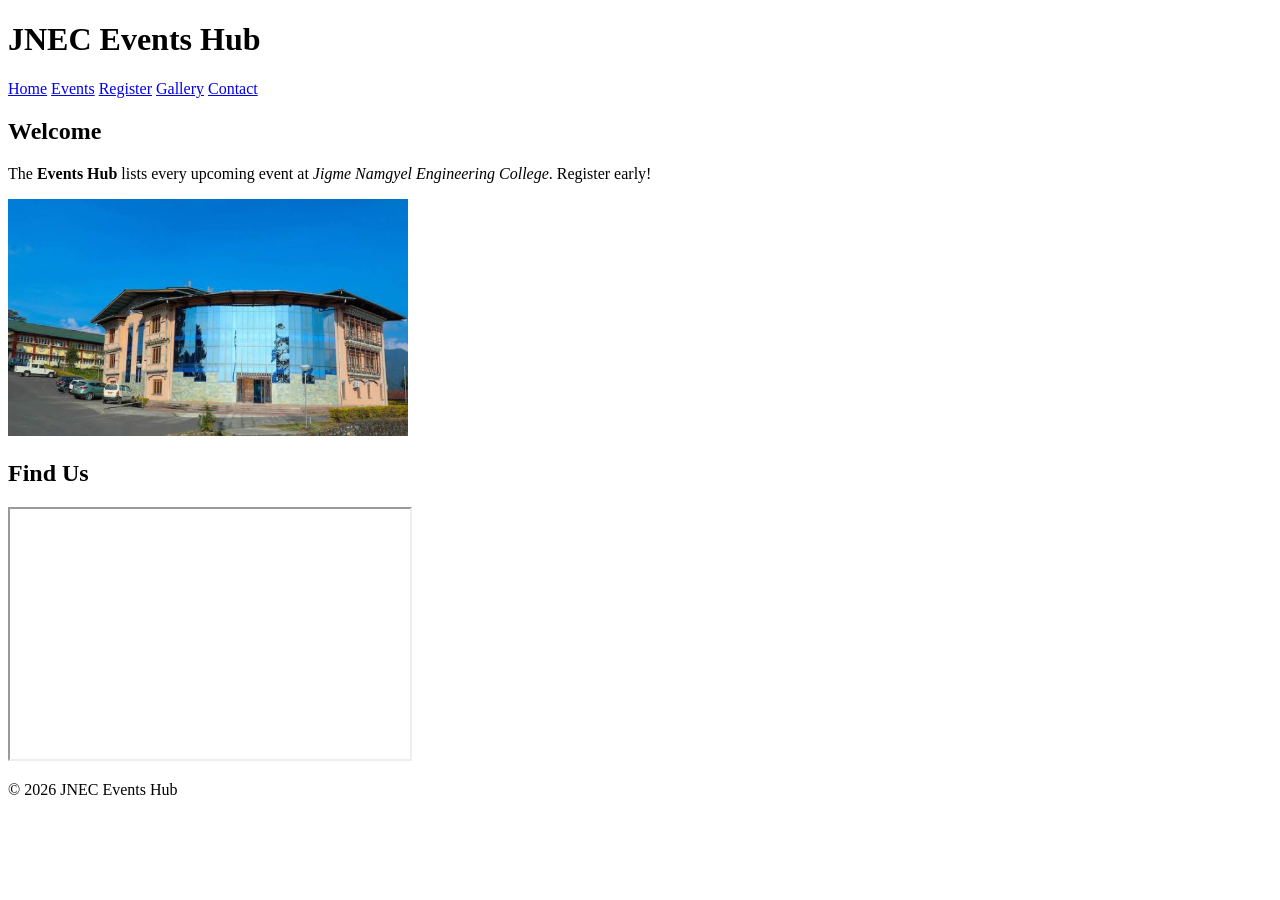
==== index.html @ 8acc5371 "P2: home page content" ====
<!DOCTYPE html> 
<html lang="en"> 
<head> 
  <meta charset="UTF-8"> 
  <meta name="viewport" content="width=device-width, initial-scale=1.0"> 
  <title>JNEC Events Hub — Home</title> 
</head> 
<body> 
  <header id="top"> 
    <h1>JNEC Events Hub</h1> 
    <nav> 
      <a href="index.html" title="Go to home page">Home</a> 
      <a href="events.html">Events</a> 
      <a href="register.html">Register</a> 
      <a href="gallery.html">Gallery</a> 
      <a href="contact.html">Contact</a> 
    </nav> 
  </header> 
  <main> 
    <section id="welcome" class="intro"> 
    <h2>Welcome</h2> 
  
   <p>The <strong>Events Hub</strong> lists every upcoming event at 
     <em>Jigme Namgyel Engineering College</em>. 
     <span class="highlight" title="Registrations close 3 days before each event"> 
     Register early!</span></p> 
  <img src="media/campus.jpg" alt="JNEC campus" width="400" 
       title="Our campus in Dewathang"> 
</section> 
 
<section id="location"> 
  <h2>Find Us</h2> 
  <iframe 
src="https://www.openstreetmap.org/export/embed.html?bbox=91.44,26.85,91.48,26.88" 
          width="400" height="250" title="Campus map"></iframe> 
</section> 
 
  </main> 
  <footer> 
    <p>&copy; 2026 JNEC Events Hub</p> 
  </footer> 
</body> 
</html>
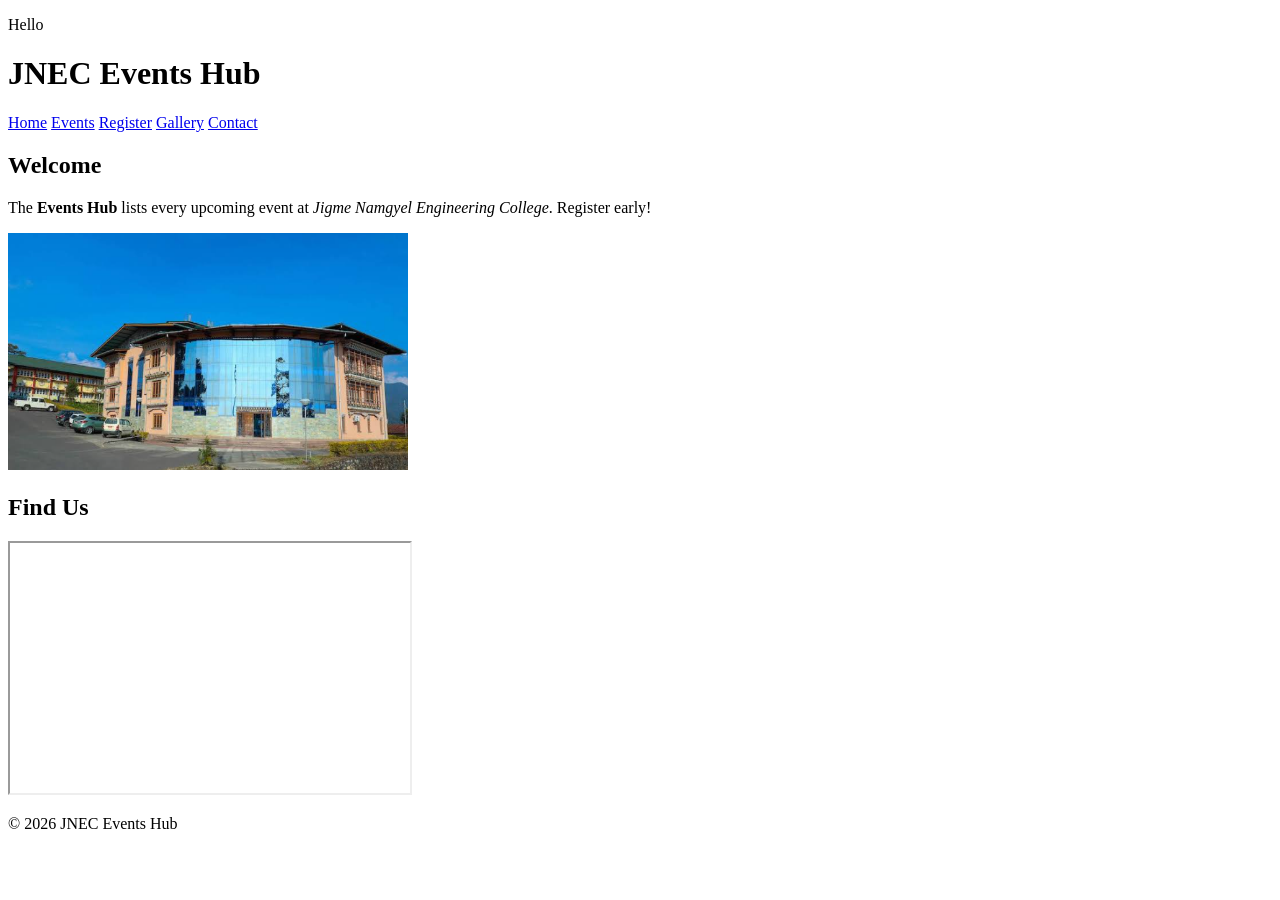
==== commit 6b5c1ec8: "P2: shared shell on all pages" ====
--- a/index.html
+++ b/index.html
@@ -1,6 +1,7 @@
 <!DOCTYPE html> 
 <html lang="en"> 
 <head> 
+  <p>Hello</p>
   <meta charset="UTF-8"> 
   <meta name="viewport" content="width=device-width, initial-scale=1.0"> 
   <title>JNEC Events Hub — Home</title> 
@@ -19,6 +20,7 @@
   <main> 
     <section id="welcome" class="intro"> 
     <h2>Welcome</h2> 
+    
   
    <p>The <strong>Events Hub</strong> lists every upcoming event at 
      <em>Jigme Namgyel Engineering College</em>. 
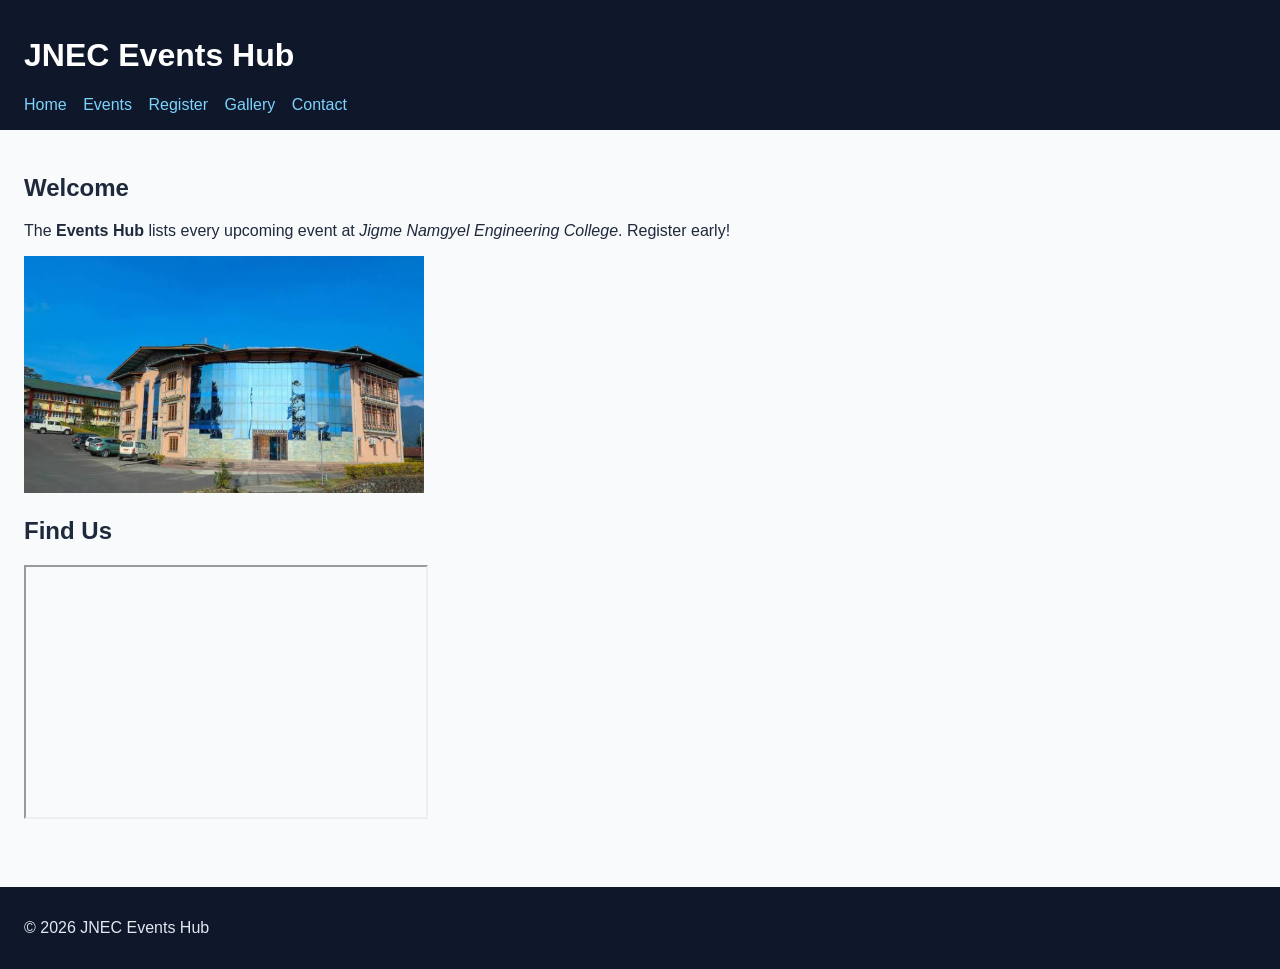
==== commit 5e23e1a9: "P3: link external stylesheet" ====
--- a/index.html
+++ b/index.html
@@ -1,11 +1,12 @@
 <!DOCTYPE html> 
 <html lang="en"> 
 <head> 
-  <p>Hello</p>
   <meta charset="UTF-8"> 
   <meta name="viewport" content="width=device-width, initial-scale=1.0"> 
-  <title>JNEC Events Hub — Home</title> 
+  <title>JNEC Events Hub — Events</title>
+  <link rel="stylesheet" href="css/styles.css"> 
 </head> 
+
 <body> 
   <header id="top"> 
     <h1>JNEC Events Hub</h1> 
--- a/css/styles.css
+++ b/css/styles.css
@@ -0,0 +1,26 @@
+/* FILE: css/styles.css — shared by all Events Hub pages */ 
+ body { 
+   font-family: "Segoe UI", Arial, sans-serif; 
+   margin: 0; 
+   color: #1e293b; 
+   background: #f8fafc; 
+ } 
+ header { 
+   background: #0f172a; 
+   color: white; 
+   padding: 16px 24px; 
+ } 
+ nav a { 
+   color: #7dd3fc; 
+   margin-right: 12px; 
+   text-decoration: none; 
+ } 
+ footer { 
+   background: #0f172a; 
+   color: #e2e8f0; 
+   padding: 16px 24px; 
+   margin-top: 40px; 
+ } 
+ main { 
+   padding: 24px; 
+ } 
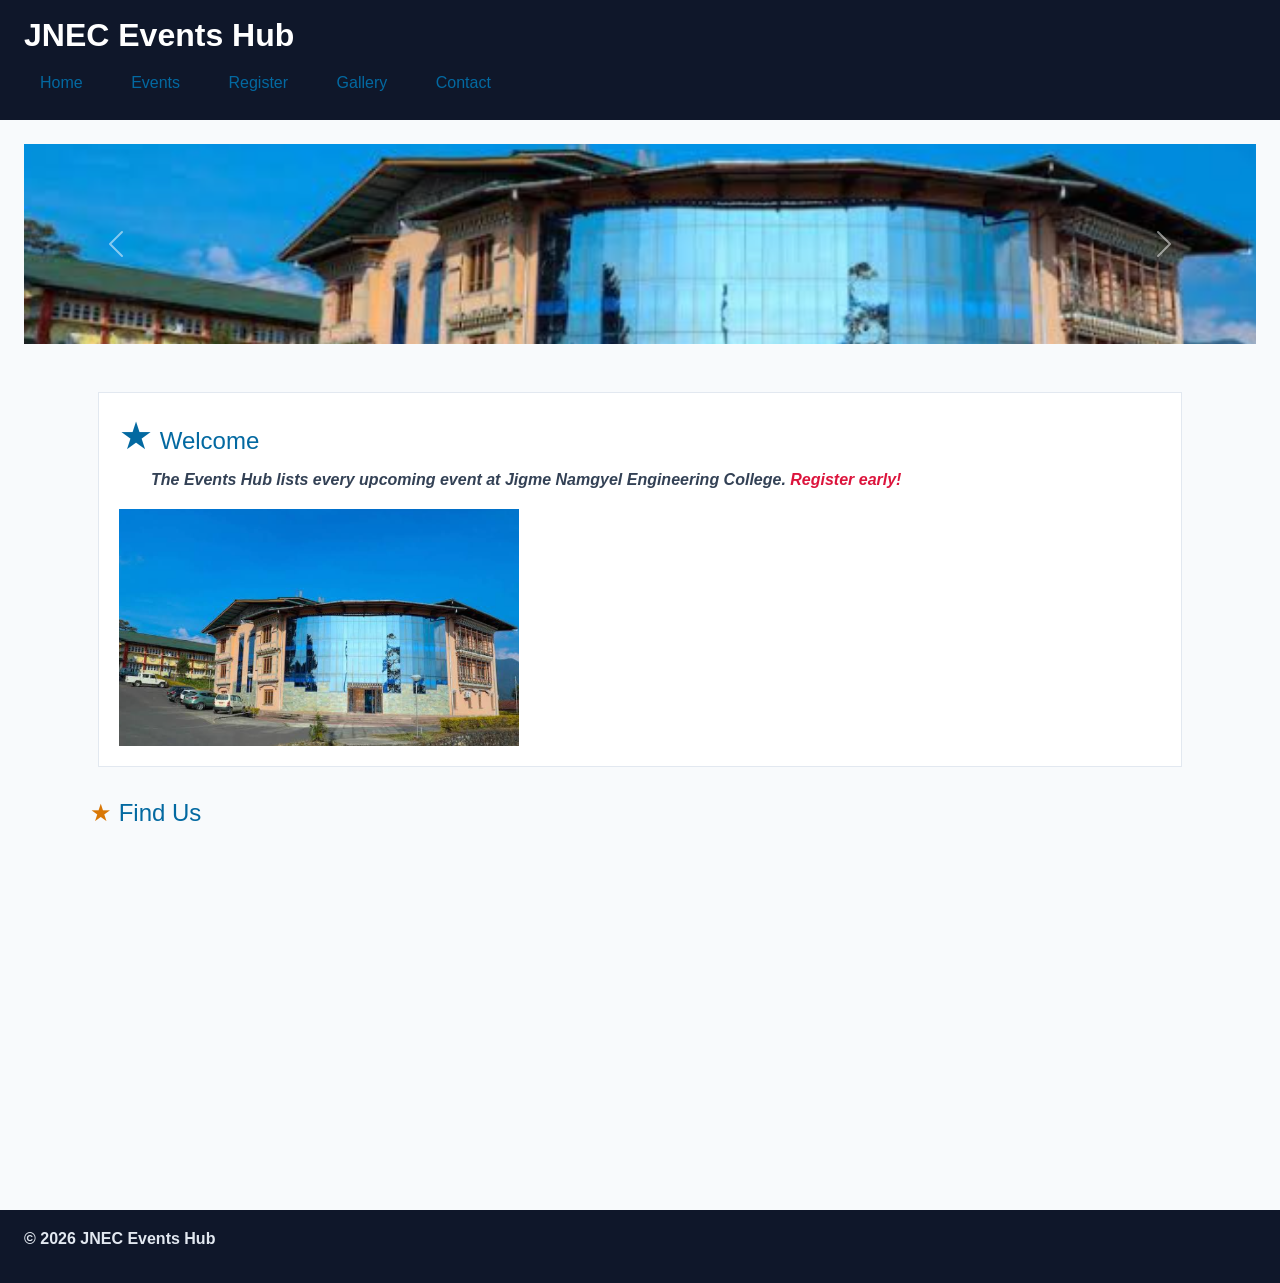
==== commit 5812834a: "P3: Bootstrap grid, cards, carousel, form" ====
--- a/index.html
+++ b/index.html
@@ -1,46 +1,89 @@
-<!DOCTYPE html> 
-<html lang="en"> 
-<head> 
-  <meta charset="UTF-8"> 
-  <meta name="viewport" content="width=device-width, initial-scale=1.0"> 
-  <title>JNEC Events Hub — Events</title>
-  <link rel="stylesheet" href="css/styles.css"> 
-</head> 
+<!DOCTYPE html>
+<html lang="en">
+<head>
+  <meta charset="UTF-8">
+  <meta name="viewport" content="width=device-width, initial-scale=1.0">
+  <title>JNEC Events Hub — Home</title>
+  <!-- 1. Bootstrap CSS (framework) -->
+  <link href="https://cdn.jsdelivr.net/npm/bootstrap@5.3.3/dist/css/bootstrap.min.css" rel="stylesheet">
+  <!-- 2. Font Awesome (icons) -->
+  <link rel="stylesheet" href="https://cdnjs.cloudflare.com/ajax/libs/font-awesome/6.5.2/css/all.min.css">
+  <!-- 3. YOUR CSS last so you can override Bootstrap -->
+  <link rel="stylesheet" href="css/styles.css">
 
-<body> 
-  <header id="top"> 
-    <h1>JNEC Events Hub</h1> 
-    <nav> 
-      <a href="index.html" title="Go to home page">Home</a> 
-      <a href="events.html">Events</a> 
-      <a href="register.html">Register</a> 
-      <a href="gallery.html">Gallery</a> 
-      <a href="contact.html">Contact</a> 
-    </nav> 
-  </header> 
-  <main> 
-    <section id="welcome" class="intro"> 
-    <h2>Welcome</h2> 
-    
-  
-   <p>The <strong>Events Hub</strong> lists every upcoming event at 
-     <em>Jigme Namgyel Engineering College</em>. 
-     <span class="highlight" title="Registrations close 3 days before each event"> 
-     Register early!</span></p> 
-  <img src="media/campus.jpg" alt="JNEC campus" width="400" 
-       title="Our campus in Dewathang"> 
-</section> 
- 
-<section id="location"> 
-  <h2>Find Us</h2> 
-  <iframe 
-src="https://www.openstreetmap.org/export/embed.html?bbox=91.44,26.85,91.48,26.88" 
-          width="400" height="250" title="Campus map"></iframe> 
-</section> 
- 
-  </main> 
-  <footer> 
-    <p>&copy; 2026 JNEC Events Hub</p> 
-  </footer> 
-</body> 
-</html> 
+  <style>
+    /* Carousel image sizing: short banner instead of huge full-size photo */
+    .carousel-item img {
+      height: 200px;       /* try 150-250px depending on taste */
+      object-fit: cover;   /* crops to fill without stretching */
+      width: 100%;
+    }
+  </style>
+</head>
+<body>
+  <header id="top">
+    <h1>JNEC Events Hub</h1>
+    <nav>
+      <a href="index.html" title="Go to home page">Home</a>
+      <a href="events.html">Events</a>
+      <a href="register.html">Register</a>
+      <a href="gallery.html">Gallery</a>
+      <a href="contact.html">Contact</a>
+    </nav>
+  </header>
+
+  <main>
+
+    <!-- Carousel: first thing inside main -->
+    <div id="eventCarousel" class="carousel slide" data-bs-ride="carousel">
+      <div class="carousel-inner">
+        <div class="carousel-item active">
+          <img src="media/campus.jpg" class="d-block w-100" alt="JNEC campus">
+        </div>
+        <div class="carousel-item">
+          <img src="media/hackathon.jpg" class="d-block w-100" alt="Tech Week Hackathon">
+        </div>
+      </div>
+      <button class="carousel-control-prev" type="button" data-bs-target="#eventCarousel" data-bs-slide="prev">
+        <span class="carousel-control-prev-icon" aria-hidden="true"></span>
+        <span class="visually-hidden">Previous</span>
+      </button>
+      <button class="carousel-control-next" type="button" data-bs-target="#eventCarousel" data-bs-slide="next">
+        <span class="carousel-control-next-icon" aria-hidden="true"></span>
+        <span class="visually-hidden">Next</span>
+      </button>
+    </div>
+
+    <div class="container py-4">
+
+      <section id="welcome" class="intro">
+        <h2>Welcome</h2>
+        <p>The <strong>Events Hub</strong> lists every upcoming event at 
+          <em>Jigme Namgyel Engineering College</em>. 
+          <span class="highlight" title="Registrations close 3 days before each event">Register early!</span>
+        </p>
+        <img src="media/campus.jpg" alt="JNEC campus" width="400" title="Our campus in Dewathang">
+      </section>
+
+      <section id="location">
+        <h2>Find Us</h2>
+        <iframe 
+          src="https://www.openstreetmap.org/export/embed.html?bbox=91.44,26.85,91.48,26.88" 
+          width="400" 
+          height="250" 
+          title="Campus map">
+        </iframe>
+      </section>
+
+    </div>
+
+  </main>
+
+  <footer>
+    <p>&copy; 2026 JNEC Events Hub</p>
+  </footer>
+
+  <!-- Bootstrap JS — MUST be last, just before </body> (carousel needs this) -->
+  <script src="https://cdn.jsdelivr.net/npm/bootstrap@5.3.3/dist/js/bootstrap.bundle.min.js"></script>
+</body>
+</html>
--- a/css/styles.css
+++ b/css/styles.css
@@ -6,7 +6,7 @@
    background: #f8fafc; 
  } 
  header { 
-   background: #0f172a; 
+   background: white; 
    color: white; 
    padding: 16px 24px; 
  } 
@@ -24,3 +24,121 @@
  main { 
    padding: 24px; 
  } 
+
+
+/* combinators */
+nav a { 
+  text-decoration: none;   /* descendant */
+}
+
+main > section { 
+  margin-bottom: 24px;     /* child */
+}
+
+h2 + p { 
+  font-style: italic;      /* adjacent sibling */
+}
+
+h2 ~ p { 
+  color: #334155;          /* general sibling */
+}
+
+
+/* pseudo-classes */ 
+ nav a:hover { color: #38bdf8; } 
+ input:focus { outline: 2px solid #0369a1; } 
+ input:checked + label { font-weight: 700; } 
+ tr:nth-child(even) { background: #f1f5f9; } 
+ 
+ /* anchor LVHA order */ 
+ a:link { color: #0369a1; } 
+ a:visited { color: #7c3aed; } 
+ a:hover { color: #0ea5e9; } 
+ a:active { color: #b91c1c; }
+
+
+ /* pseudo-elements */ 
+ p::first-line { font-weight: bold; } 
+ .intro::first-letter { 
+   font-size: 1.6em; 
+   color: #0369a1; 
+ } 
+ h2::before { content: "★ "; color: #d97706; } 
+ li::marker { color: #059669; } 
+ ::selection { color: #7f1d1d; background: #fde68a; } 
+
+
+/* attribute selectors */ 
+ a[target="_blank"] { color: #d97706; } 
+ input[type="file"] { border: 1px dashed #94a3b8; padding: 8px; } 
+ input[type="text"] { border: 1px solid #cbd5e1; padding: 8px; } 
+
+ body { 
+   font-family: "Segoe UI", Arial, sans-serif; 
+   font-size: 16px;       	/* base size */ 
+ } 
+ h1 { font-size: 2rem; } 
+ h2 { font-size: 1.5rem; } 
+
+
+h1 { font-weight: 700; } 
+ body { line-height: 1.6; } 
+ .hero-title { 
+   letter-spacing: 0.04em; 
+   word-spacing: 0.1em; 
+ } 
+ em { font-style: italic; } 
+
+ 
+
+.intro p { 
+   text-indent: 2em; 
+   text-align: justify; 
+ } 
+ nav a { text-decoration: none; } 
+ .sold-out { 
+   text-decoration: line-through; 
+   text-decoration-color: #ef4444; 
+   text-decoration-style: solid; 
+ } 
+ h2 { text-align: left; } 
+
+
+body { color: rgb(30, 41, 59); }  /* RGB */ 
+ h2 { color: #0369a1; }            /* hexadecimal */ 
+ .highlight { color: crimson; }    /* named */ 
+ header { background-color: #0f172a; } 
+
+
+.intro { 
+   margin: 24px 16px 32px 16px;   /* top right bottom left */ 
+   padding: 20px;             /* all four sides */ 
+   border: 1px solid #e2e8f0; 
+   background: white; 
+ } 
+ section { 
+   margin-bottom: 28px; 
+   padding-left: 8px; 
+ }
+
+
+nav a { 
+   display: inline-block; 
+   padding: 8px 16px; 
+ } 
+ .admin-only { display: none; } 
+ .badge { display: inline; } 
+ .event-card { display: block; } 
+
+
+img { max-width: 100%; height: auto; } 
+ 
+ @media (max-width: 600px) { 
+   nav a { 
+  display: block; 
+  margin: 4px 0; 
+   } 
+   body { font-size: 15px; } 
+ } 
+
+
